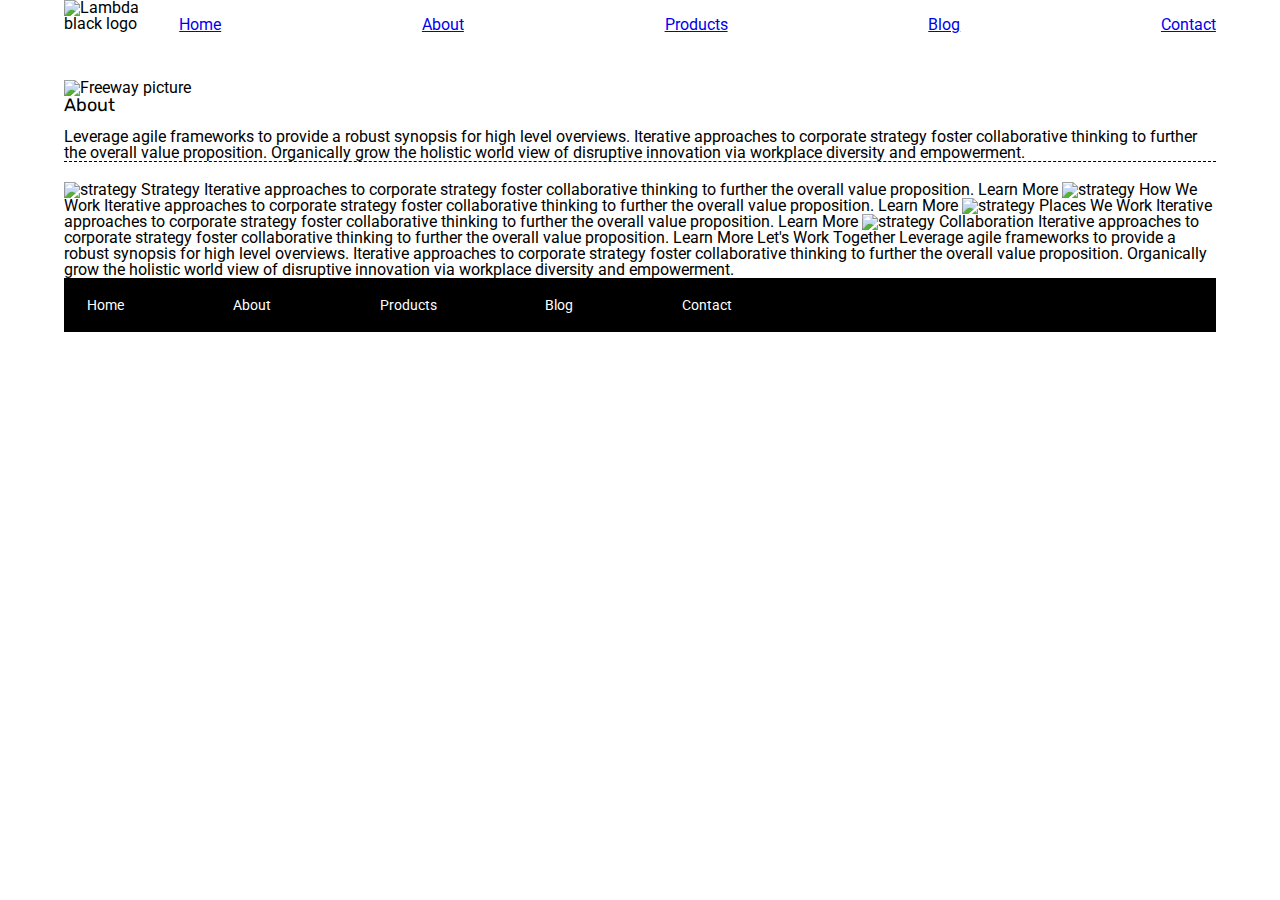
==== about.html @ 245df0df "Added nav and header to about" ====
﻿<!doctype html>

<html lang="en">
<head>
  <meta charset="utf-8">

  <title>Sprint Challenge - About</title>

  <link href="https://fonts.googleapis.com/css?family=Roboto|Rubik" rel="stylesheet">
  <link rel="stylesheet" href="css/index.css">

</head>

<body>
    <div class="container about-page">

        <header>
            <img class="Lambda" src="C:\Users\jchar\OneDrive\Sprint-Challenge--User-Interface\img\lambda-black.png" width="100" height="50" alt="Lambda black logo">

            <nav>
                <a href="index.html">Home</a>
                <a href="about.html">About</a>
                <a href="#">Products</a>
                <a href="#">Blog</a>
                <a href="#">Contact</a>
            </nav>


        </header>
        <section class="top-content">
            
            <img src="C:\Users\jchar\OneDrive\Sprint-Challenge--User-Interface\img\jumbo.jpg" width:"100" height:"100" alt="Freeway picture" />

            <div>
                <h2>About</h2>

                Leverage agile frameworks to provide a robust synopsis for high level overviews. Iterative approaches to corporate strategy foster collaborative thinking to further the overall value proposition. Organically grow the holistic world view of disruptive innovation via workplace diversity and empowerment.
            </div>
            </section>
            <img src="img/about-plan.png" alt="strategy">

            Strategy

            Iterative approaches to corporate strategy foster collaborative thinking to further the overall value proposition.

            Learn More



            <img src="img/about-working.png" alt="strategy">

            How We Work

            Iterative approaches to corporate strategy foster collaborative thinking to further the overall value proposition.

            Learn More



            <img src="img/about-office.png" alt="strategy">

            Places We Work

            Iterative approaches to corporate strategy foster collaborative thinking to further the overall value proposition.

            Learn More

            <img src="img/about-meeting.png" alt="strategy">

            Collaboration

            Iterative approaches to corporate strategy foster collaborative thinking to further the overall value proposition.

            Learn More

            Let's Work Together

            Leverage agile frameworks to provide a robust synopsis for high level overviews. Iterative approaches to corporate strategy foster collaborative thinking to further the overall value proposition. Organically grow the holistic world view of disruptive innovation via workplace diversity and empowerment.

            <footer>
                <nav>
                    <a href="index.html">Home</a>
                    <a href="#">About</a>
                    <a href="#">Products</a>
                    <a href="#">Blog</a>
                    <a href="#">Contact</a>
                </nav>
            </footer>
</div><!-- container -->        
</body>
</html>
---- css/index.css ----
/* http://meyerweb.com/eric/tools/css/reset/ 
   v2.0 | 20110126
   License: none (public domain)
*/

html, body, div, span, applet, object, iframe,
h1, h2, h3, h4, h5, h6, p, blockquote, pre,
a, abbr, acronym, address, big, cite, code,
del, dfn, em, img, ins, kbd, q, s, samp,
small, strike, strong, sub, sup, tt, var,
b, u, i, center,
dl, dt, dd, ol, ul, li,
fieldset, form, label, legend,
table, caption, tbody, tfoot, thead, tr, th, td,
article, aside, canvas, details, embed, 
figure, figcaption, footer, header, hgroup, 
menu, nav, output, ruby, section, summary,
time, mark, audio, video {
	margin: 0;
	padding: 0;
	border: 0;
	font-size: 100%;
	font: inherit;
	vertical-align: baseline;
}
/* HTML5 display-role reset for older browsers */
article, aside, details, figcaption, figure, 
footer, header, hgroup, menu, nav, section {
	display: block;
}
body {
	line-height: 1;
}
ol, ul {
	list-style: none;
}
blockquote, q {
	quotes: none;
}
blockquote:before, blockquote:after,
q:before, q:after {
	content: '';
	content: none;
}
table {
	border-collapse: collapse;
	border-spacing: 0;
}

* {
    box-sizing: border-box;
}

html, body {
    height: 100%;
    font-family: 'Roboto', sans-serif;
}

h1, h2, h3, h4, h5 {
    font-size: 18px;
    margin-bottom: 15px;
    font-family: 'Rubik', sans-serif;
}

p {
    line-height: 1.4;
}

.container {
    width: 90%;
    margin: 0 auto;
}
header {
    display: flex;
    
    justify-content: space-between;
    
    margin-bottom: 30px;
    
}

    header nav {
        display: flex;
        flex-wrap: wrap;
        justify-content: space-between;
        
        width: 90%;
        align-content: center;
    }
header .Lambda {
    display: flex;
    justify-content: left;
    
    width: 10%;
    padding-right: 20px;
}

.top-content {
    display: flex;
    flex-wrap: wrap;
    justify-content: space-evenly;
    margin:20px 0;
    border-bottom: 1px dashed black;
}
.top-content img {
    width: 100%
}

.top-content .text-container {
    width: 48%;
    padding: 20px 1%;
    padding-bottom: 20px;  
}

.middle-content {
    margin-bottom: 20px;
    border-bottom: 1px dashed black;
}

.middle-content h2 {
    padding: 0 2%;
    margin-bottom: 0;
    
}

    .middle-content .boxes {
        display: flex;
        flex-wrap: wrap;
        justify-content: space-between;
        
        align-items: center;
        
        width: 100%;
    }

   
.middle-content .boxes .box_1 {
   width: 12.5%;
    height: 100px;
    background-color: teal;
    margin: 20px 2.5%;
    color: white;
    display: flex;
    align-items: center;
    justify-content: center;

}
        .middle-content .boxes .box2 {
            width: 12.5%;
            height: 100px;
            background-color: gold;
            margin: 20px 2.5%;
            color: white;
            display: flex;
            align-items: center;
            justify-content: center;
        }
        .middle-content .boxes .box3 {
            width: 12.5%;
            height: 100px;
            background-color: cadetblue;
            margin: 20px 2.5%;
            color: white;
            display: flex;
            align-items: center;
            justify-content: center;
        }
        .middle-content .boxes .box4 {
            width: 12.5%;
            height: 100px;
            background-color: coral;
            margin: 20px 2.5%;
            color: white;
            display: flex;
            align-items: center;
            justify-content: center;
        }

        .middle-content .boxes .box5 {
            width: 12.5%;
            height: 100px;
            background-color: crimson;
            margin: 20px 2.5%;
            color: white;
            display: flex;
            align-items: center;
            justify-content: center;
        }

        .middle-content .boxes .box6 {
            width: 12.5%;
            height: 100px;
            background-color: forestgreen;
            margin: 20px 2.5%;
            color: white;
            display: flex;
            align-items: center;
            justify-content: center;
        }

        .middle-content .boxes .box7 {
            width: 12.5%;
            height: 100px;
            background-color: darkorchid;
            margin: 20px 2.5%;
            color: white;
            display: flex;
            align-items: center;
            justify-content: center;
        }

        .middle-content .boxes .box8 {
            width: 12.5%;
            height: 100px;
            background-color: hotpink;
            margin: 20px 2.5%;
            color: white;
            display: flex;
            align-items: center;
            justify-content: center;
        }

        .middle-content .boxes .box9 {
            width: 12.5%;
            height: 100px;
            background-color: indigo;
            margin: 20px 2.5%;
            color: white;
            display: flex;
            align-items: center;
            justify-content: center;
        }

        .middle-content .boxes .box10 {
            width: 12.5%;
            height: 100px;
            background-color: dodgerblue;
            margin: 20px 2.5%;
            color: white;
            display: flex;
            align-items: center;
            justify-content: center;
        }


.bottom-content {
    display: flex;
    margin: 0 2% 20px;
    justify-content: space-around;
}

.bottom-content .text-container {
    padding-right: 4%;
}

.bottom-content .text-container:last-child {
    padding-right: 0;
}

footer {
    width: 100%;
    background: black;
}

footer nav {
    width: 60%;
    display: flex;
    justify-content: space-between;
    align-items: center;
    padding: 20px 2%;
    font-size: 14px;
}

footer nav a {
    color: white;
    text-decoration: none;
}
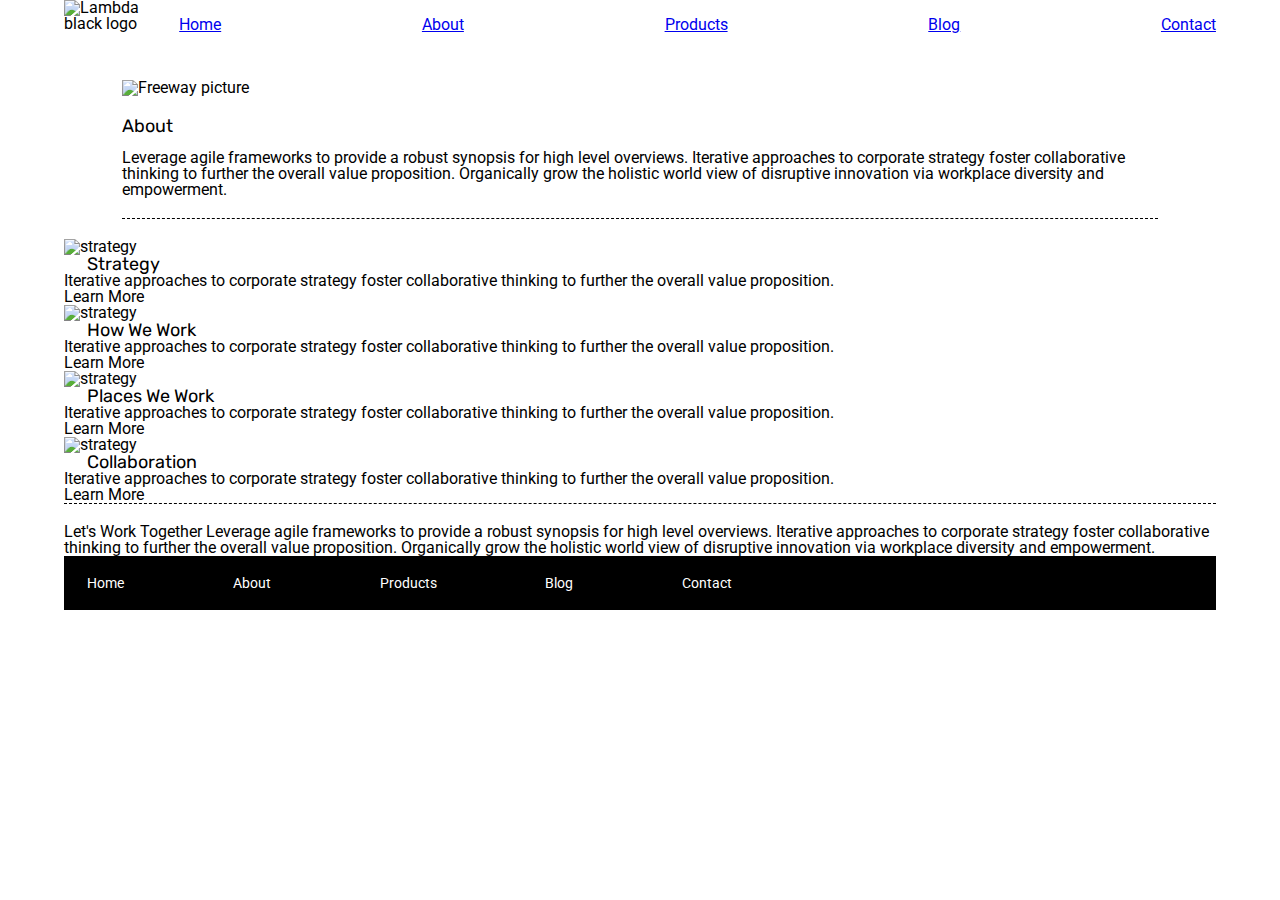
==== commit d086165f: "working on middle-content" ====
--- a/about.html
+++ b/about.html
@@ -7,12 +7,12 @@
   <title>Sprint Challenge - About</title>
 
   <link href="https://fonts.googleapis.com/css?family=Roboto|Rubik" rel="stylesheet">
-  <link rel="stylesheet" href="css/index.css">
+  <link rel="stylesheet" href="css/about.css">
 
 </head>
 
 <body>
-    <div class="container about-page">
+    <div class="container">
 
         <header>
             <img class="Lambda" src="C:\Users\jchar\OneDrive\Sprint-Challenge--User-Interface\img\lambda-black.png" width="100" height="50" alt="Lambda black logo">
@@ -27,51 +27,57 @@
 
 
         </header>
-        <section class="top-content">
+        <section class="about-page">
             
-            <img src="C:\Users\jchar\OneDrive\Sprint-Challenge--User-Interface\img\jumbo.jpg" width:"100" height:"100" alt="Freeway picture" />
+            <img class="top-content-img" src="C:\Users\jchar\OneDrive\Sprint-Challenge--User-Interface\img\jumbo.jpg" width:"100" height:"100" alt="Freeway picture" />
 
-            <div>
+            <div class="top-content-text">
                 <h2>About</h2>
 
                 Leverage agile frameworks to provide a robust synopsis for high level overviews. Iterative approaches to corporate strategy foster collaborative thinking to further the overall value proposition. Organically grow the holistic world view of disruptive innovation via workplace diversity and empowerment.
             </div>
             </section>
+        <section class="middle-content">
             <img src="img/about-plan.png" alt="strategy">
 
-            Strategy
+            <h2>Strategy</h2>
+            <div class="Strategy">
 
-            Iterative approaches to corporate strategy foster collaborative thinking to further the overall value proposition.
+                Iterative approaches to corporate strategy foster collaborative thinking to further the overall value proposition.
 
-            Learn More
+                <div class="button">Learn More</div>
 
+            </div>
+            <div class="Howwework">
+                <img src="img/about-working.png" alt="strategy">
 
+                <h2>How We Work</h2>
 
-            <img src="img/about-working.png" alt="strategy">
+                Iterative approaches to corporate strategy foster collaborative thinking to further the overall value proposition.
 
-            How We Work
+                <div class="button">Learn More</div>
 
-            Iterative approaches to corporate strategy foster collaborative thinking to further the overall value proposition.
+            </div>
+            <div class="Placeswework">
 
-            Learn More
+                <img src="img/about-office.png" alt="strategy">
 
+                <h2>Places We Work</h2>
 
+                Iterative approaches to corporate strategy foster collaborative thinking to further the overall value proposition.
 
-            <img src="img/about-office.png" alt="strategy">
+                <div class="button">Learn More</div>
+            </div>
+            <div class="collaboration">
+                <img src="img/about-meeting.png" alt="strategy">
 
-            Places We Work
+                <h2>Collaboration</h2>
 
-            Iterative approaches to corporate strategy foster collaborative thinking to further the overall value proposition.
+                Iterative approaches to corporate strategy foster collaborative thinking to further the overall value proposition.
 
-            Learn More
-
-            <img src="img/about-meeting.png" alt="strategy">
-
-            Collaboration
-
-            Iterative approaches to corporate strategy foster collaborative thinking to further the overall value proposition.
-
-            Learn More
+                <div class="button">Learn More</div>
+                </div>
+        </section>
 
             Let's Work Together
 
--- a/css/about.css
+++ b/css/about.css
@@ -0,0 +1,175 @@
+﻿/* http://meyerweb.com/eric/tools/css/reset/ 
+   v2.0 | 20110126
+   License: none (public domain)
+*/
+
+html, body, div, span, applet, object, iframe,
+h1, h2, h3, h4, h5, h6, p, blockquote, pre,
+a, abbr, acronym, address, big, cite, code,
+del, dfn, em, img, ins, kbd, q, s, samp,
+small, strike, strong, sub, sup, tt, var,
+b, u, i, center,
+dl, dt, dd, ol, ul, li,
+fieldset, form, label, legend,
+table, caption, tbody, tfoot, thead, tr, th, td,
+article, aside, canvas, details, embed,
+figure, figcaption, footer, header, hgroup,
+menu, nav, output, ruby, section, summary,
+time, mark, audio, video {
+    margin: 0;
+    padding: 0;
+    border: 0;
+    font-size: 100%;
+    font: inherit;
+    vertical-align: baseline;
+}
+/* HTML5 display-role reset for older browsers */
+article, aside, details, figcaption, figure,
+footer, header, hgroup, menu, nav, section {
+    display: block;
+}
+
+body {
+    line-height: 1;
+}
+
+ol, ul {
+    list-style: none;
+}
+
+blockquote, q {
+    quotes: none;
+}
+
+    blockquote:before, blockquote:after,
+    q:before, q:after {
+        content: '';
+        content: none;
+    }
+
+table {
+    border-collapse: collapse;
+    border-spacing: 0;
+}
+
+* {
+    box-sizing: border-box;
+}
+
+html, body {
+    height: 100%;
+    font-family: 'Roboto', sans-serif;
+}
+
+h1, h2, h3, h4, h5 {
+    font-size: 18px;
+    margin-bottom: 15px;
+    font-family: 'Rubik', sans-serif;
+}
+
+p {
+    line-height: 1.4;
+}
+
+.container {
+    width: 90%;
+    margin: 0 auto;
+}
+
+header {
+    display: flex;
+    justify-content: space-between;
+    margin-bottom: 30px;
+
+}
+
+    header nav {
+        display: flex;
+        flex-wrap: wrap;
+        justify-content: space-between;
+        width: 90%;
+        align-content: center;
+    }
+
+    header .Lambda {
+        display: flex;
+        justify-content: left;
+        width: 10%;
+        padding-right: 20px;
+    }
+
+.about-page {
+    display: flex;
+    flex-wrap: wrap;
+    justify-content: space-evenly;
+    margin: 20px 5%;
+    border-bottom: 1px dashed black;
+    
+}
+    .about-page .top-content-text {
+        display: flex;
+        flex-wrap: wrap;
+        width: 100%;
+        padding-bottom: 2%;
+    }
+
+.about-page .top-content-img {
+    width: 100%;
+    margin-bottom: 2%;
+    
+}
+
+  
+.middle-content {
+    margin-bottom: 20px;
+    border-bottom: 1px dashed black;
+}
+
+    .middle-content h2 {
+        padding: 0 2%;
+        margin-bottom: 0;
+    }
+
+    .middle-content .boxes {
+        display: flex;
+        flex-wrap: wrap;
+        justify-content: space-between;
+        align-items: center;
+        width: 100%;
+    }
+
+
+     
+
+.bottom-content {
+    display: flex;
+    margin: 0 2% 20px;
+    justify-content: space-around;
+}
+
+    .bottom-content .text-container {
+        padding-right: 4%;
+    }
+
+        .bottom-content .text-container:last-child {
+            padding-right: 0;
+        }
+
+footer {
+    width: 100%;
+    background: black;
+}
+
+    footer nav {
+        width: 60%;
+        display: flex;
+        justify-content: space-between;
+        align-items: center;
+        padding: 20px 2%;
+        font-size: 14px;
+    }
+
+        footer nav a {
+            color: white;
+            text-decoration: none;
+        }
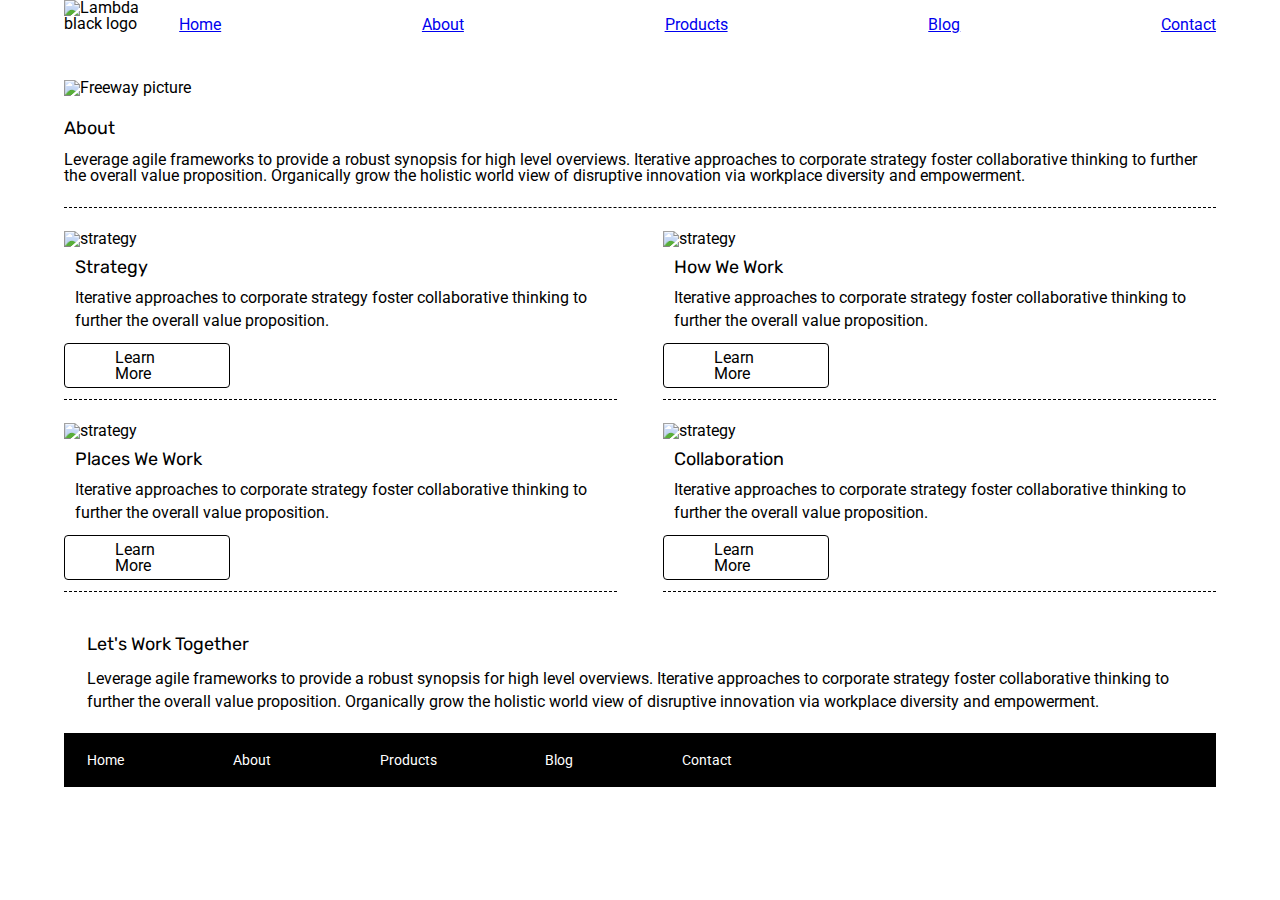
==== commit b8da0059: "modified middle and bottom content" ====
--- a/about.html
+++ b/about.html
@@ -38,51 +38,65 @@
             </div>
             </section>
         <section class="middle-content">
-            <img src="img/about-plan.png" alt="strategy">
+           
 
-            <h2>Strategy</h2>
+            
             <div class="Strategy">
+                <img src="img/about-plan.png" alt="strategy">
+                <div class="paragraph">
 
-                Iterative approaches to corporate strategy foster collaborative thinking to further the overall value proposition.
-
+                    <h2>Strategy</h2>
+                    <p>
+                        Iterative approaches to corporate strategy foster collaborative thinking to further the overall value proposition.
+                    </p>
+                </div>
                 <div class="button">Learn More</div>
 
             </div>
             <div class="Howwework">
                 <img src="img/about-working.png" alt="strategy">
+                <div class="paragraph">
+                    <h2>How We Work</h2>
 
-                <h2>How We Work</h2>
-
-                Iterative approaches to corporate strategy foster collaborative thinking to further the overall value proposition.
-
-                <div class="button">Learn More</div>
-
-            </div>
+                    <p>
+                        Iterative approaches to corporate strategy foster collaborative thinking to further the overall value proposition.
+                    </p>
+                    </div>
+                    <div class="button">Learn More</div>
+                    
+                </div>
             <div class="Placeswework">
 
                 <img src="img/about-office.png" alt="strategy">
+                <div class="paragraph">
+                    <h2>Places We Work</h2>
 
-                <h2>Places We Work</h2>
-
-                Iterative approaches to corporate strategy foster collaborative thinking to further the overall value proposition.
-
-                <div class="button">Learn More</div>
-            </div>
+                    <p>
+                        Iterative approaches to corporate strategy foster collaborative thinking to further the overall value proposition.
+                    </p>
+                    </div>
+                    <div class="button">Learn More</div>
+                </div>
             <div class="collaboration">
                 <img src="img/about-meeting.png" alt="strategy">
+                <div class="paragraph">
+                    <h2>Collaboration</h2>
 
-                <h2>Collaboration</h2>
+                    <p>
+                        Iterative approaches to corporate strategy foster collaborative thinking to further the overall value proposition.
+                    </p>
+                    </div>
+                    <div class="button">Learn More</div>
+                </div>
+</section>
+        <section class="bottom-content">
 
-                Iterative approaches to corporate strategy foster collaborative thinking to further the overall value proposition.
+            <h2>Let's Work Together</h2>
 
-                <div class="button">Learn More</div>
-                </div>
-        </section>
-
-            Let's Work Together
-
-            Leverage agile frameworks to provide a robust synopsis for high level overviews. Iterative approaches to corporate strategy foster collaborative thinking to further the overall value proposition. Organically grow the holistic world view of disruptive innovation via workplace diversity and empowerment.
-
+            <p>
+                Leverage agile frameworks to provide a robust synopsis for high level overviews. Iterative approaches to corporate strategy foster collaborative thinking to further the overall value proposition. Organically grow the holistic world view of disruptive innovation via workplace diversity and empowerment.
+            </p>
+                </section>
             <footer>
                 <nav>
                     <a href="index.html">Home</a>
--- a/css/about.css
+++ b/css/about.css
@@ -80,6 +80,7 @@
     display: flex;
     justify-content: space-between;
     margin-bottom: 30px;
+    width: 100%;
 
 }
 
@@ -102,8 +103,10 @@
     display: flex;
     flex-wrap: wrap;
     justify-content: space-evenly;
-    margin: 20px 5%;
+    margin-bottom: 2%;
+    
     border-bottom: 1px dashed black;
+    width: 100%;
     
 }
     .about-page .top-content-text {
@@ -119,41 +122,98 @@
     
 }
 
-  
+
 .middle-content {
+    display: flex;
+    flex-wrap: wrap;
     margin-bottom: 20px;
-    border-bottom: 1px dashed black;
-}
+    
+    justify-content: space-between
+   
+}
+.middle-content img {
+    display: flex;
+    
+    width: 100%
+}
+    .middle-content .Strategy {
+        display: flex;
+        align-content: space-between;
+        justify-content:space-between;
+        flex-wrap: wrap;
+        width: 48%;
+        margin-bottom: 2%;
+        border-bottom: 1px dashed black;
+    }
+    .middle-content .Howwework {
+        display: flex;
+        flex-wrap: wrap;
+        align-content: space-around;
+        justify-content: flex-start;
+        width: 48%;
+        margin-bottom: 2%;
+        border-bottom: 1px dashed black;
+    }
+
+    .middle-content .Placeswework {
+        display: flex;
+        flex-wrap: wrap;
+        align-content: space-around;
+        justify-content: flex-start;
+        width: 48%;
+        margin-bottom: 2%;
+        border-bottom: 1px dashed black;
+    }
+
+
+    .middle-content .collaboration {
+        display: flex;
+        flex-wrap: wrap;
+        align-content: space-around;
+        justify-content: flex-start;
+        width: 48%;
+        margin-bottom: 2%;
+        border-bottom: 1px dashed black;
+    }
 
     .middle-content h2 {
+        display: flex;
+        flex-wrap: wrap;
+        align-content:flex-end;
         padding: 0 2%;
         margin-bottom: 0;
     }
-
-    .middle-content .boxes {
-        display: flex;
-        flex-wrap: wrap;
-        justify-content: space-between;
-        align-items: center;
+    .paragraph {
+        padding-top: 2%;
+        justify-content: center;
         width: 100%;
-    }
-
+        
+    }
+.middle-content .button {
+    border: 1px solid black;
+    background-color: white;
+    color: black;
+    border-radius: 4px;
+    width: 30%;
+    display: flex;
+    
+   padding: 1% 9% ;
+   margin-bottom: 2%;
+}
+
+.paragraph p {
+    padding: 2%;
+}
 
      
 
 .bottom-content {
     display: flex;
+    flex-wrap: wrap;
     margin: 0 2% 20px;
-    justify-content: space-around;
-}
-
-    .bottom-content .text-container {
-        padding-right: 4%;
-    }
-
-        .bottom-content .text-container:last-child {
-            padding-right: 0;
-        }
+    justify-content: space-between;
+}
+
 
 footer {
     width: 100%;
